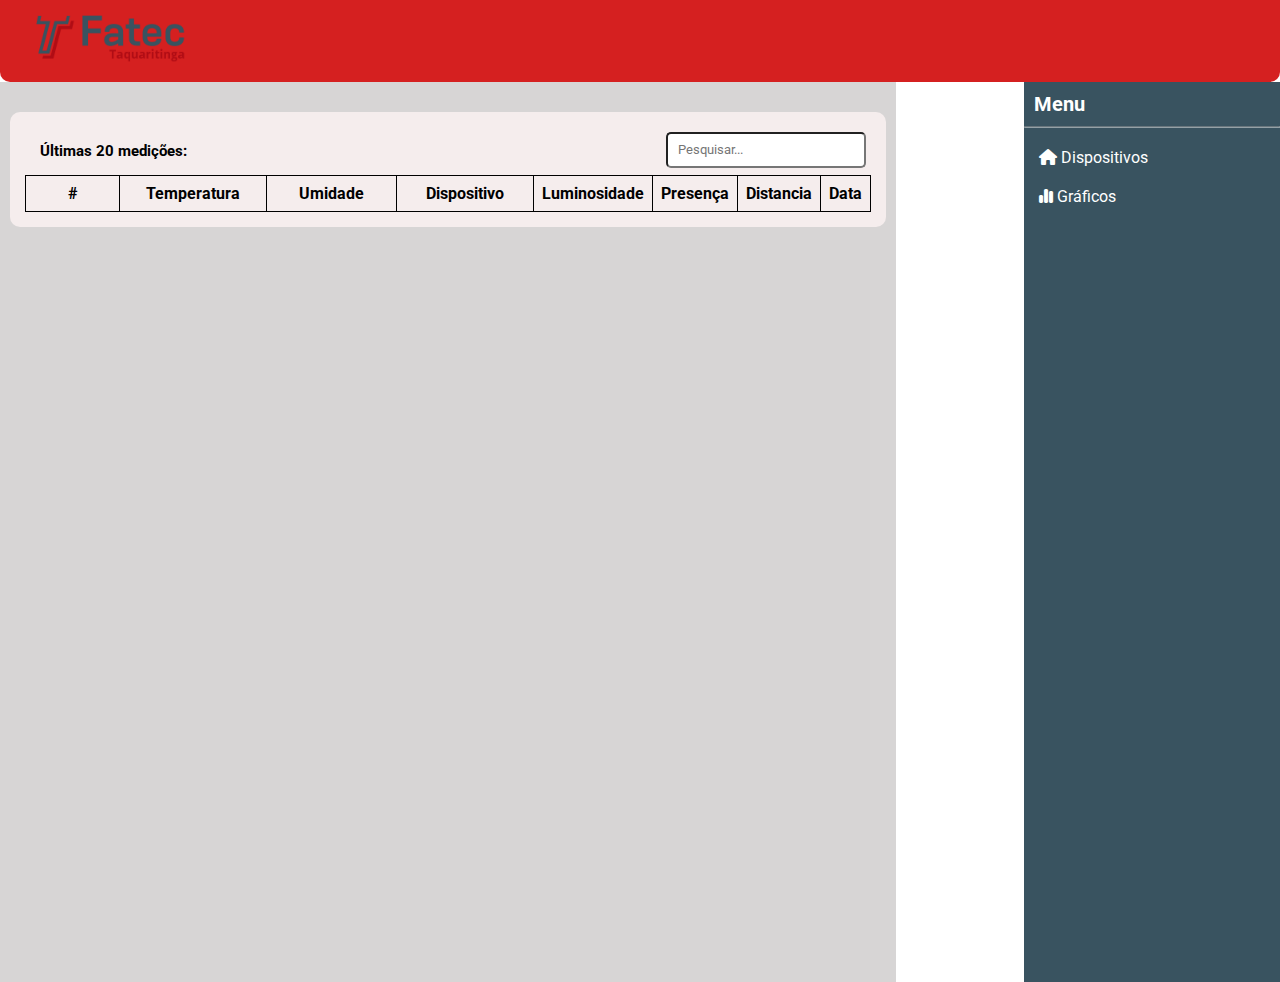
==== front/index.html @ 19a8094f "Renomeando pastas" ====
<!DOCTYPE html>
<html lang="pt-br">
  <head>
    <meta charset="UTF-8" />
    <title>Projeto Monitoramento - FatecTQ</title>
    <link rel="stylesheet" href="style.css" />
    <link
      rel="stylesheet"
      href="https://cdnjs.cloudflare.com/ajax/libs/font-awesome/6.1.0/css/all.min.css"
    />
    <link rel="shortcut icon" href="img/logo-fatec.jpg" type="image/x-icon">
  </head>
  <body>
    <header>
      <div class="info-header">
        <div class="logo">
          <img
            src="img/fatectq.jpg"
            alt="Logo Fatec Taquaritinga"
            width="150px"
          />
        </div>
      </div>
     
    </header>

    <section class="main">
      <div class="content">
        <div class="sidebar-mobile">
          <h3>Menu</h3>
          <hr class="sidebar-divisor" />
          <div class="item-menu-mobile">
            <a href="#"><i class="fa-solid fa-house"></i> Dispositivos</a>
            <a href="#"><i class="fa-solid fa-chart-simple"></i> Gráficos</a>
          </div>
          <br />
        </div>

        <div class="tabelaRegistros">
          <div class="table-header">
            <h3>Últimas 20 medições:</h3>
            <input type="text" placeholder="Pesquisar..." id="inputPesquisa" />
          </div>
          <table class="bootstrap-style-table" id="tabelaMonitoramento">
            <thead>
              <th class="alignItensColumn">#</th>
              <th class="alignItensColumn">Temperatura</th>
              <th class="alignItensColumn">Umidade</th>
              <th class="alignItensColumn">Dispositivo</th>
              <th class="alignItensColumn">Luminosidade</th>
              <th class="alignItensColumn">Presença</th>
              <th class="alignItensColumn">Distancia</th>
              <th class="alignItensColumn">Data</th>
            </thead>
            <tbody></tbody>
          </table>
        </div>
      </div>

      <div class="sidebar">
        <h3>Menu</h3>
        <hr class="sidebar-divisor" />
        <div class="item-menu">
          <a href="#"><i class="fa-solid fa-house"></i> Dispositivos</a>
          <a href="graficos.html"><i class="fa-solid fa-chart-simple"></i> Gráficos</a>
        </div>
        <br />
      </div>
    </section>

    <script src="script.js"></script>
  </body>
</html>
---- front/style.css ----
@import url("https://fonts.googleapis.com/css2?family=Roboto:ital,wght@0,100;0,300;0,400;0,500;0,700;0,900;1,100;1,300;1,400;1,500;1,700;1,900&display=swap");

* {
  margin: 0;
  padding: 0;
  box-sizing: border-box;
  font-family: 'Roboto', sans-serif;
}

html,
body {
  height: 100%;
}

header {
  background-color: #d52020;
  padding: 15px 2%;
  display: flex;
  justify-content: space-between;
  border-bottom-left-radius: 10px;
  border-bottom-right-radius: 10px;
}

.info-header {
  color: white;
  display: flex;
  justify-content: center;
  align-items: center;
}

.logo img {
  margin-left: 10px;
}

.icons-header {
  margin: 0 15px;
}

.margin-icons {
  margin-right: 15px;
  width: 20px;
  height: 20px;
}

.main {
  display: flex;
  flex-wrap: wrap;
  height: 100%;
}

.sidebar {
  width: 20%;
  background-color: #395360;
  height: 100%;
  position: absolute;
  right: 0;
}

.sidebar h3 {
  color: #ffffff;
  font-size: 20px;
  margin: 10px;
}

.sidebar a {
  display: block;
  text-decoration: none;
  margin-left: 15px;
  margin-top: 20px;
  color: #ffffff;
}

.sidebar h3:hover {
  color: #aea8a8;
  transition: all 0.6;
}

.sidebar a:hover {
  color: #aea8a8;
  transition: all 0.6;
}

.sidebar a > svg {
  color: #444;
}

.sidebar-divisor {
  opacity: 0.5;
  color: #444;
}

.logout {
  position: fixed;
  bottom: 50px;
  right: 0;
  width: 20%;
  padding-left: 15px;
}

.content {
  width: 80%;
  background-color: rgb(215, 213, 213);
  margin-right: 20%;
}

.titulo-secao, .tabelaRegistros, .sidebar-mobile {
  background-color: #f5eded;
  border-radius: 10px;
  padding: 15px;
  margin: 30px 10px 0 10px;
}

.titulo-secao h2 {
  font-size: 19px;
}

.titulo-secao p {
  font-size: 14px;
}

.tabelaRegistros h3 {
  padding: 10px;
  font-size: 15px;
}

.table-header {
  display: flex;
  justify-content: space-between;
  padding: 5px;
}

.table-header input {
  width: 200px;
  height: 36px;
  border-radius: 5px;
  padding: 10px;
}

.bootstrap-style-table {
  border-collapse: collapse;
  width: 100%;
}

.bootstrap-style-table th, .bootstrap-style-table td {
  border: 1px solid #000000;
  padding: 8px;
  width: 25%;
}

.bootstrap-style-table th {
  color: #000;
}

.bootstrap-style-table tr:nth-child(even) {
  background-color: rgb(179, 174, 174);
}

.alignItensColumn {
  text-align: center;
}

.item-menu-mobile {
  display: flex;
  flex-direction: row;
  justify-content: space-around;
  align-items: center;
}

.sidebar-mobile h3 {
  margin-bottom: 10px;
}

.sidebar-mobile a {
  display: block;
  text-decoration: none;
  margin-left: 15px;
  margin-top: 10px;
  color: #444;
}

.sidebar-mobile a > svg {
  color: #444;
}

@media screen and (min-width: 768px) {
  .sidebar-mobile {
    display: none;
  }

  .content {
    width: 80%;
  }
}

@media screen and (max-width: 768px) {
  .sidebar {
    display: none;
  }

  .content {
    width: 100%;
  }
}


.titulo-secao,
.charts,
.select-chart,
.sidebar-mobile {
  background-color: #fff;
  border-radius: 10px;
  padding: 15px;
  margin: 30px 10px 0 10px;
}

.titulo-secao h2 {
  font-size: 19px;
}

.titulo-secao p {
  font-size: 14px;
}

.tabelaRegistros h3 {
  padding: 10px;
  font-size: 15px;
}

.table-header {
  display: flex;
  justify-content: space-between;
  padding: 5px;
}

.item-menu-mobile {
  display: flex;
  flex-direction: row;
  justify-content: space-around;
  align-items: center;
}

.sidebar-mobile h3 {
  margin-bottom: 10px;
}

.sidebar-mobile a {
  display: block;
  text-decoration: none;
  margin-left: 15px;
  margin-top: 10px;
  color: #444;
}

.sidebar-mobile a > svg {
  color: #444;
}

.charts {
  display: none;
  overflow-x: auto;
}

.select-chart {
  display: flex;
  flex-direction: column;
  flex-wrap: wrap;
  gap: 0.2em;
}

.chart-description {
  margin-top: -100px;
  font-size: 1em;
  font-weight: bold;
}

.chart-description > p {
  font-size: 1em;
  font-weight: bold;
}

.chart-description > span {
  font-size: 0.7em;
  color: #c9c7c7;
  font-weight: 500;
}

.chart-options {
  margin-top: -200px;
  display: flex;
  flex-direction: column;
}

.chart-option {
  display: flex;
  align-items: center;
  margin-bottom: 5px;
}

.chart-option input[type="radio"] {
  margin-right: 15px;
}

@media screen and (min-width: 768px) {
  .sidebar-mobile {
    display: none;
  }

  .content {
    width: 70%;
  }

  .select-chart {
    flex-direction: row;
    justify-content: start;
    gap: 2em;
  }

  .chart-options {
    flex-direction: row;
  }

  .chart-option {
    margin-right: 10px;
    margin-bottom: 0;
  }
}
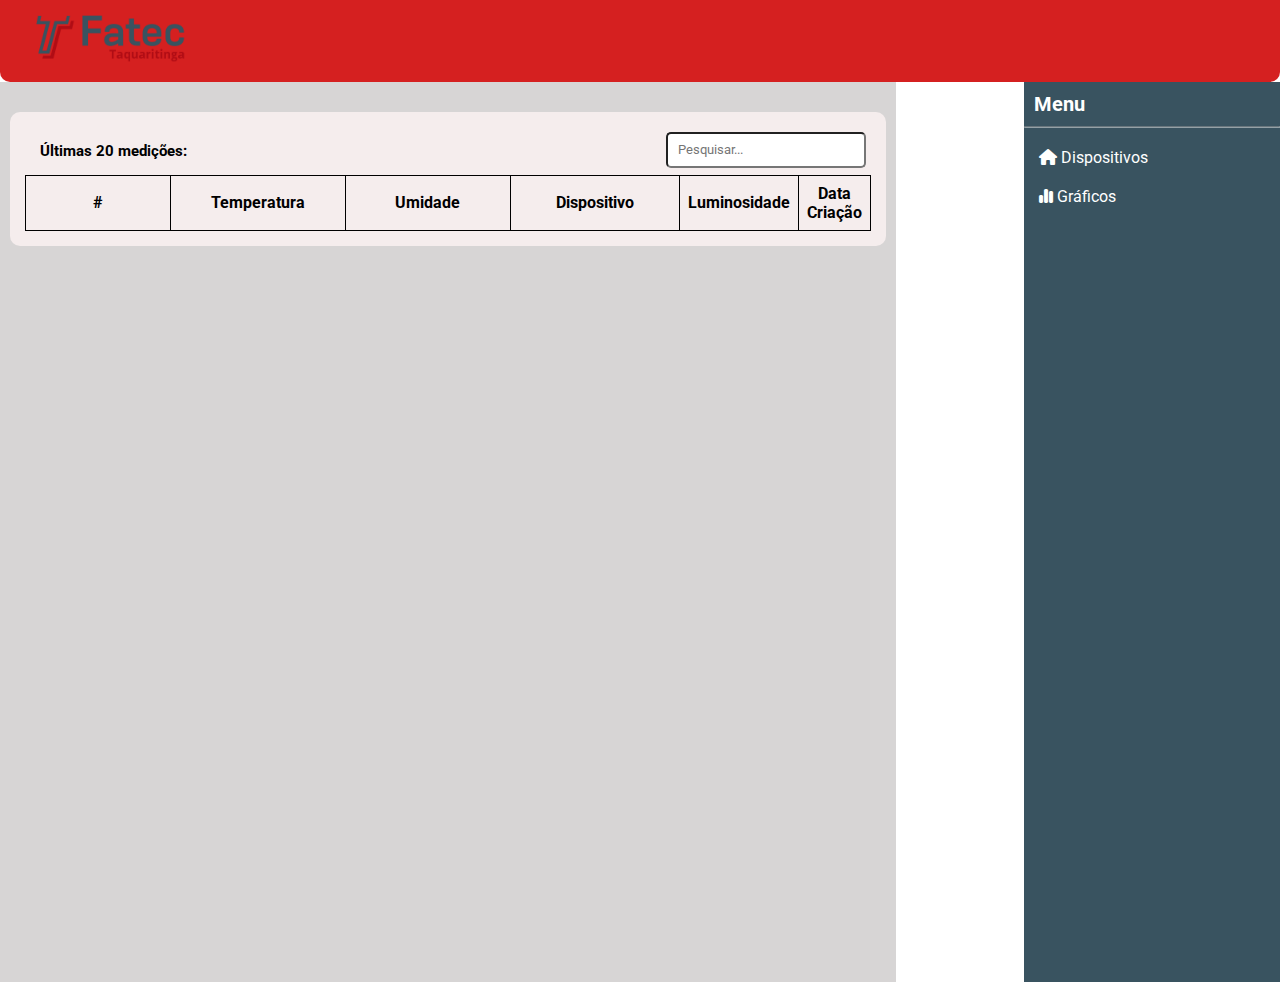
==== commit aee66af1: "Subindo Atividade-2" ====
--- a/front/index.html
+++ b/front/index.html
@@ -8,7 +8,7 @@
       rel="stylesheet"
       href="https://cdnjs.cloudflare.com/ajax/libs/font-awesome/6.1.0/css/all.min.css"
     />
-    <link rel="shortcut icon" href="img/logo-fatec.jpg" type="image/x-icon">
+    <link rel="shortcut icon" href="img/logo-fatec.jpg" type="image/x-icon" />
   </head>
   <body>
     <header>
@@ -21,7 +21,6 @@
           />
         </div>
       </div>
-     
     </header>
 
     <section class="main">
@@ -48,9 +47,7 @@
               <th class="alignItensColumn">Umidade</th>
               <th class="alignItensColumn">Dispositivo</th>
               <th class="alignItensColumn">Luminosidade</th>
-              <th class="alignItensColumn">Presença</th>
-              <th class="alignItensColumn">Distancia</th>
-              <th class="alignItensColumn">Data</th>
+              <th class="alignItensColumn">Data Criação</th>
             </thead>
             <tbody></tbody>
           </table>
@@ -62,7 +59,9 @@
         <hr class="sidebar-divisor" />
         <div class="item-menu">
           <a href="#"><i class="fa-solid fa-house"></i> Dispositivos</a>
-          <a href="graficos.html"><i class="fa-solid fa-chart-simple"></i> Gráficos</a>
+          <a href="./charts/graficos.html"
+            ><i class="fa-solid fa-chart-simple"></i> Gráficos</a
+          >
         </div>
         <br />
       </div>
